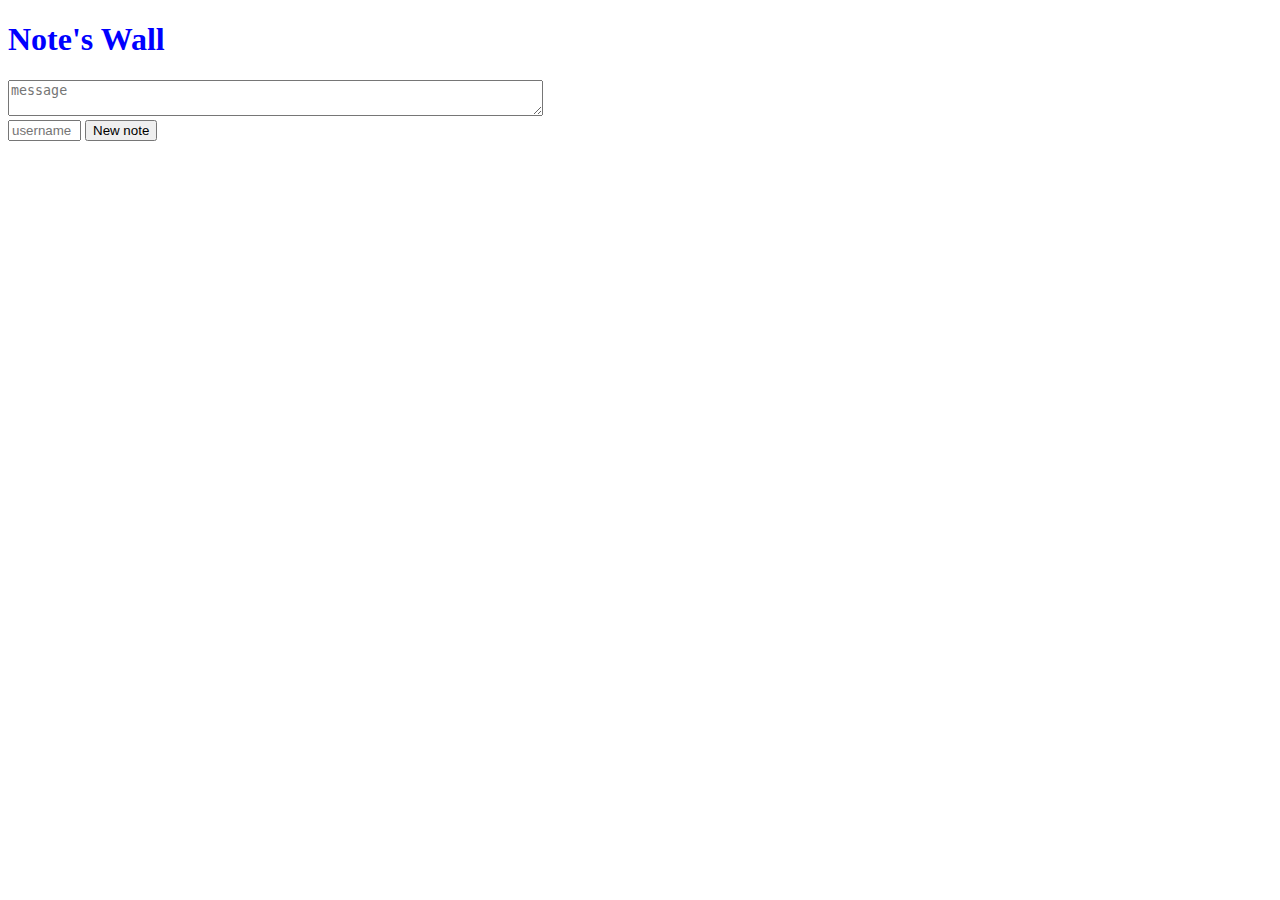
==== index.html @ 237e3721 "pure html/javascript user interface" ====
<!DOCTYPE html>
<html>

<head>
    <title>Note's Wall</title>
    <script src="scripts/notes.js"></script>
    <script src="scripts/newnoteform.js"></script>
    <script src="scripts/functions.js"></script>
    <link rel="stylesheet" href="styles/style.css">
</head>

<body>
    <h1>Note's Wall</h1>
</body>

</html>
---- styles/style.css ----
.notetext {
    padding-left: 20px;
    margin-bottom: 1ex;
}

.notetime {
    font-size: xx-small;
}

.noteuser {
    font-weight: bold;
}
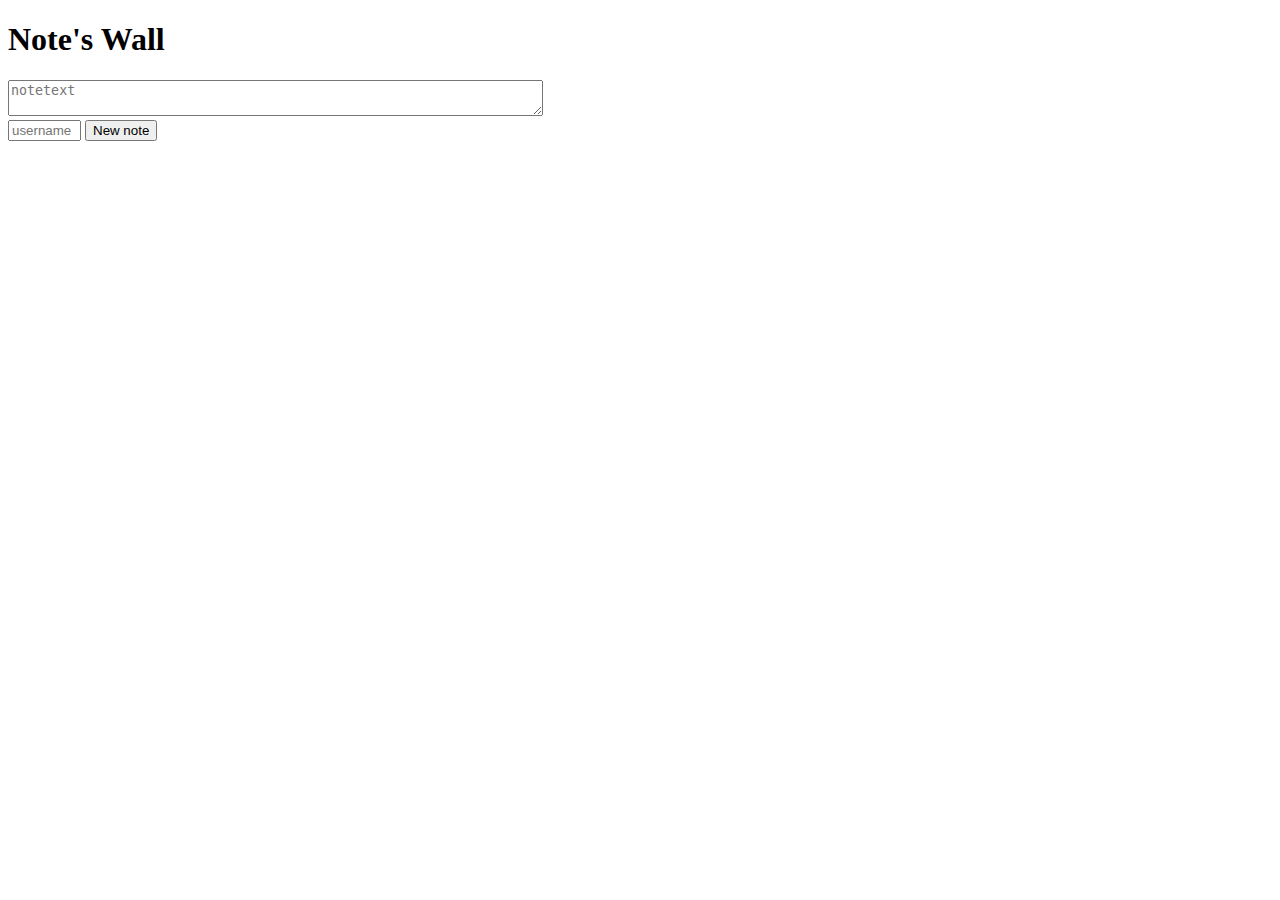
==== commit 0ec98476: "disfunctional dirty login" ====
--- a/index.html
+++ b/index.html
@@ -3,9 +3,9 @@
 
 <head>
     <title>Note's Wall</title>
+    <script src="scripts/checklogin.js"></script>
+    <script src="scripts/newnoteform.js"></script>
     <script src="scripts/notes.js"></script>
-    <script src="scripts/newnoteform.js"></script>
-    <script src="scripts/functions.js"></script>
     <link rel="stylesheet" href="styles/style.css">
 </head>
 
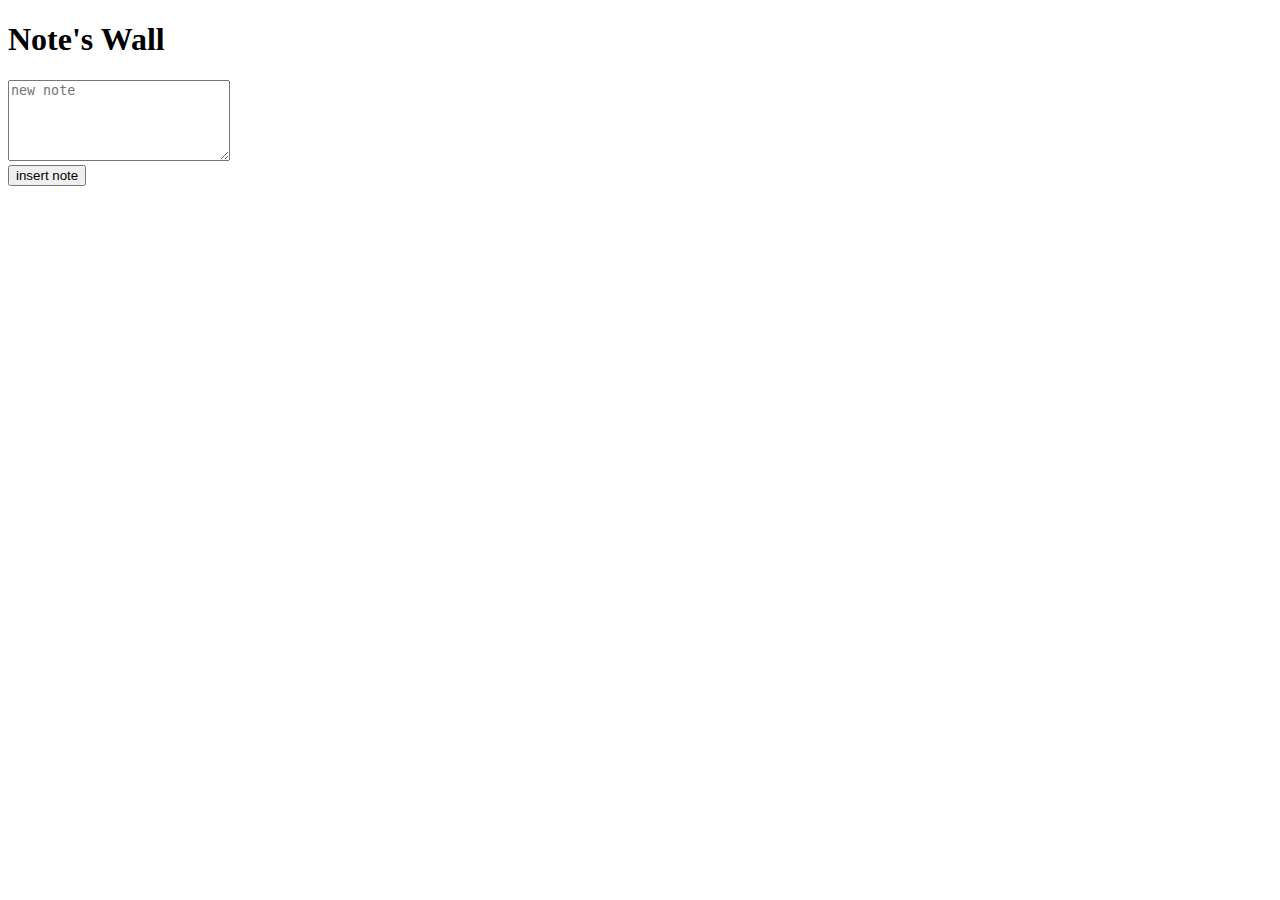
==== commit e6faafbf: "rename dir scripts to frontend" ====
--- a/index.html
+++ b/index.html
@@ -3,14 +3,16 @@
 
 <head>
     <title>Note's Wall</title>
-    <script src="scripts/checklogin.js"></script>
-    <script src="scripts/newnoteform.js"></script>
-    <script src="scripts/notes.js"></script>
+    <script src="frontend/login.js"></script>
+    <script src="frontend/newnoteform.js"></script>
+    <script src="frontend/notes.js"></script>
     <link rel="stylesheet" href="styles/style.css">
 </head>
 
 <body>
-    <h1>Note's Wall</h1>
+    <div>
+        <h1>Note's Wall</h1>
+    </div>
 </body>
 
 </html>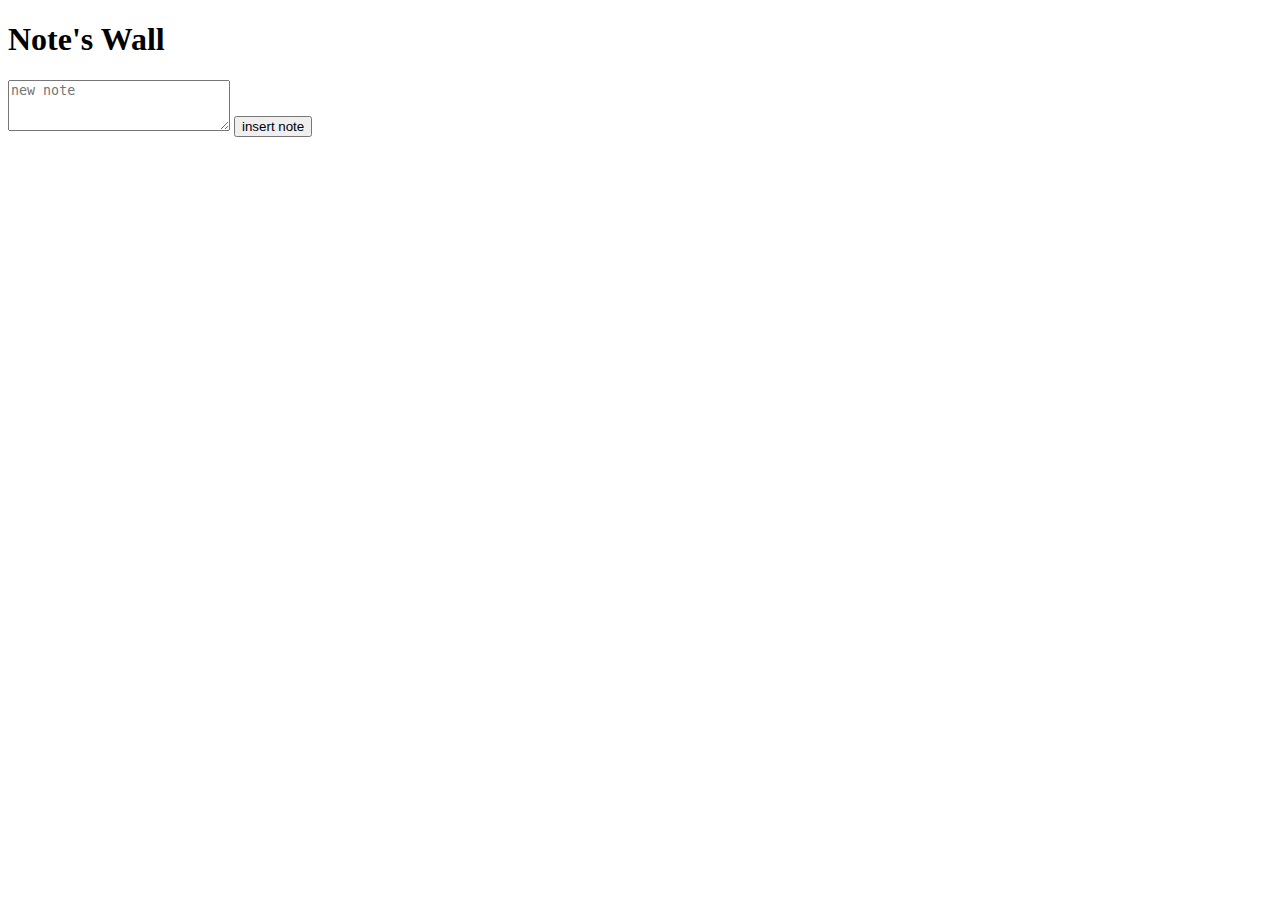
==== commit 4df93476: "function authentication" ====
--- a/index.html
+++ b/index.html
@@ -4,7 +4,6 @@
 <head>
     <title>Note's Wall</title>
     <script src="frontend/login.js"></script>
-    <script src="frontend/newnoteform.js"></script>
     <script src="frontend/notes.js"></script>
     <link rel="stylesheet" href="styles/style.css">
 </head>
